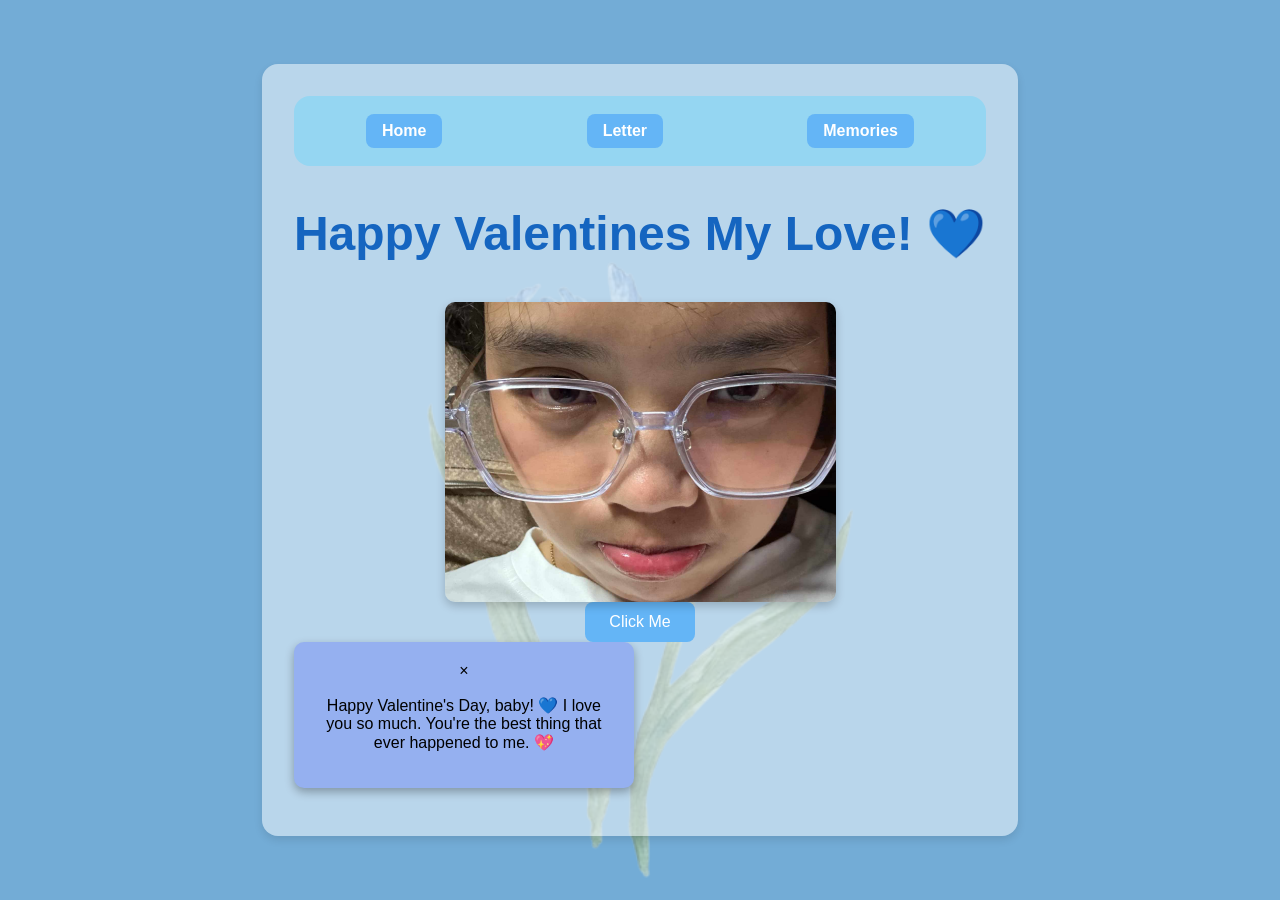
==== panel/panel.html @ 76665ba0 "Add files via upload" ====
<!DOCTYPE html>
<html lang="en">
<head>
  <meta charset="UTF-8">
  <meta name="viewport" content="width=device-width, initial-scale=1.0">
  <title>Secure Panel</title>
  <link href="https://fonts.cdnfonts.com/css/graciast-2" rel="stylesheet">
  <link href="https://fonts.cdnfonts.com/css/barjiah" rel="stylesheet">
  <link href="https://fonts.cdnfonts.com/css/modern-typewriter" rel="stylesheet">
  <link rel="stylesheet" href="panel.css">
</head>
<body>
  <div id="loading-screen"></div>
  <script>
    setTimeout(() => {
        let loadingScreen = document.getElementById("loading-screen");
        loadingScreen.style.animation = "fadeOut 2s ease-in-out forwards";

        setTimeout(() => {
            loadingScreen.style.display = "none";
        }, 2000);
    }, 1000);
</script>

  <div class="vinyl-background"></div>
  <div class="butterfly-container">
    <img src="butterfly.gif" class="butterfly" style="--randomY: 10vh;">
    <img src="butterfly.gif" class="butterfly" style="--randomY: 20vh;">
    <img src="butterfly.gif" class="butterfly" style="--randomY: 30vh;">
    <img src="butterfly.gif" class="butterfly" style="--randomY: 40vh;">
    <img src="butterfly.gif" class="butterfly" style="--randomY: 50vh;">
    <img src="butterfly.gif" class="butterfly" style="--randomY: 60vh;">
    <img src="butterfly.gif" class="butterfly" style="--randomY: 70vh;">
    <img src="butterfly.gif" class="butterfly" style="--randomY: 80vh;">
    <img src="butterfly.gif" class="butterfly" style="--randomY: 90vh;">
    <img src="butterfly.gif" class="butterfly" style="--randomY: 100vh;">
</div>

<div class="tulip-background">
  <img src="blue-tulip.png" alt="Blue Tulip">
</div>




  <audio id="backgroundMusic" autoplay loop>
    <source src="bawatsandali.mp3" type="audio/mpeg">
  </audio>

  <div class="secure-panel">
    <nav class="panel-nav">
      <button onclick="showSection('home')" class="nav-button">Home</button>
      <button onclick="showSection('readMe')" class="nav-button">Letter</button>
      <button onclick="showSection('memories')" class="nav-button">Memories</button>
    </nav>

   

    <div id="home" class="panel-section">
      <h2 class="welcometitle">Happy Valentines My Love! 💙</h2>
  
      <!-- Slideshow Container -->
      <div class="slideshow-container">
          <div id="slideshow">
              <div class="slide"><img src="baby1.jpg" alt="Image 1"></div>
              <div class="slide"><img src="baby2.jpg" alt="Image 2"></div>
              <div class="slide"><img src="baby3.jpg" alt="Image 3"></div>
              <div class="slide"><img src="baby4.jpg" alt="Image 4"></div>
          </div>
      </div>
  
      <!-- Click Me Button -->
      <button class="click-me-btn" onclick="openPopup()">Click Me</button>
  
      <!-- Popup Container -->
      <div id="popup" class="popup">
          <div class="popup-content">
              <span class="close-btn" onclick="closePopup()">×</span>
              <p>Happy Valentine's Day, baby! 💙 I love you so much. You're the best thing that ever happened to me. 💖</p>
          </div>
      </div>
  </div>


    <div id="readMe" class="panel-section hidden">
      <h2 class="readme">Letter</h2>
      <p>This is a special place filled with love of words for you!</p>
    <div class="tag-filters">
      <button class="tag-button" onclick="filterLetters('all')">All</button>
      <button class="tag-button" onclick="filterLetters('love')">Love</button>
      <button class="tag-button" onclick="filterLetters('health')">Health</button>
      <button class="tag-button" onclick="filterLetters('you')">You</button>
  </div>

   <div id="letterSection" class="letter-section">
    <div class="letter-box" data-tag="love">
        <p>Hi my baby ko, i know na lagi ko tong sinasabi sayo, but i just want you to remember na mahal na mahal kita lagi okay? whatever happens ikaw at ikaw lang ang mamahalin ko. At lagi mo ring tatandaan na if you feel lonely just know andito ako lagi para sayo baby ko!</p>
        <span class="letter-tag">#Love</span>
    </div>
    <div class="letter-box" data-tag="health">
        <p>Matigas pa naman ulo mo talaga, but please take care of yourself ha? wag mo hayaang pagutumin sarili mo magkakaulcer ka nyan ah!</p>
        <span class="letter-tag">#Health</span>
    </div>
    <div class="letter-box" data-tag="you">
        <p>Thank you love, for always understanding me and giving me a chance! im so lucky to have you baby ko!!</p>
        <span class="letter-tag">#You</span>
    </div>
    <div class="letter-box" data-tag="love">
      <p>I want to spend my life with you, and with you only!</p>
      <span class="letter-tag">#Love</span>
  </div>
  <div class="letter-box" data-tag="you">
    <p>Hayss sana makita mo kung gaano ka kaganda love, so you wont have to look down on yourself minsan. sabi nga “Butterflies can't see their wings. They can't see how truly beautiful they are, but everyone else can. People are like that as well.”</p>
    <span class="letter-tag">#You</span>
</div>
<div class="letter-box" data-tag="you">
  <p>You know love, everytime na magkasama tayo, kahit yun lang. You make me happy especially kapag ngumingiti ka ng todo or pag tumatawa ka maygoshhh so cuteeeee mawawala pa mata mo nyann HAHAHA</p>
  <span class="letter-tag">#You</span>
</div>
<div class="letter-box" data-tag="love">
<p>No matter what happens baby lagi mong tandaan na you will always be my baby bunjing bunjing hehehe, my pookie wookie boo boo bear</p>
<span class="letter-tag">#Love</span>
</div>
<div class="letter-box" data-tag="love">
<p>Just so you know love, kapag nag aaway tayo or may problem dont worry okay? im not gonna get tired, lose feelings and not gonna leave my baby alone. We'll get through it everytime okay? i love you!!</p>
<span class="letter-tag">#Love</span>
</div>
<div class="letter-box" data-tag="you">
<p>You're worth the risk baby ko! everything is worth it pag kasama kita! ill always make you happy my love!</p>
<span class="letter-tag">#You</span>
</div>
<div class="letter-box" data-tag="love">
<p>I will always be here for you!</p>
<span class="letter-tag">#Love</span>
</div>
<div class="letter-box" data-tag="health">
<p>Please dont forget to rest okay? I know how tired and stressed you are about school, family and overthinking the future. Don't be too hard on yourself okay love? Remember everything will be okay, trust that brighter days are ahead and dont give up!!</p>
<span class="letter-tag">#Health</span>
</div>
<div class="letter-box" data-tag="health">
<p>Don't forget to drink... WATERRRR!!</p>
<span class="letter-tag">#Health</span>
</div>
<div class="letter-box" data-tag="health">
<p>Always remember IM PROUD OF YOU MY LOVE!! always and always</p>
<span class="letter-tag">#Health</span>
</div>
<div class="letter-box" data-tag="health">
<p>I know its hard right now baby, but remember para marating ang success you need to face struggles and problems. But dont worry andito ako para harapin din yun kasama ka!!</p>
<span class="letter-tag">#Health</span>
</div>
<div class="letter-box" data-tag="health">
<p>My baby, i want you to know na its okay to feel tired, drained of life and other things. But dont let it consume you okay?? We all go through difficult times, and its valid and understandable my love. But know na hindi ka nagiisa okay?? andito ako. Tell me everything and ill be by your side agad!</p>
<span class="letter-tag">#Health</span>
</div>
</div>
    </div>



    <div id="memories" class="panel-section hidden">
      <h2 class="ourmemories">Our Memories</h2>
      <div class="button-container">
          <label for="imageInput" class="custom-file-upload">Upload Memory</label>
          <button onclick="addMemory()" class="add-memory">Add Memory</button>
      </div>

      <input type="file" id="imageInput" accept="image/*" hidden>
  
      <div id="memoryGallery" class="memory-gallery"></div>
  </div>

      <div id="paginationControls">
          <button id="prevPage" onclick="changePage(-1)">Previous</button>
          <button id="nextPage" onclick="changePage(1)">Next</button>
      </div>
  </div>

  <div id="popupOverlay" class="popup-overlay hidden">
    <div class="popup">
        <img id="popupImage" src="" alt="Memory Image">
        <p id="popupDescription"></p>
        <button id="editDescription">Edit Description</button>
        <button id="deleteMemory">Delete</button>
        <button id="closePopup">Close</button>
    </div>
</div>

<div id="confirmOverlay" class="popup-overlay hidden">
    <div class="popup">
        <h2>Are you sure?</h2>
        <p>Do you really want to delete this memory?</p>
        <button id="confirmDelete">Yes</button>
        <button id="cancelDelete">No</button>
    </div>
</div>

  <script src="panel.js"></script>
</body>
</html>
---- panel/panel.css ----
@import url('https://fonts.cdnfonts.com/css/barjiah');
@import url('https://fonts.cdnfonts.com/css/graciast-2');
@import url('https://fonts.cdnfonts.com/css/modern-typewriter');

body {
    background-color: #73acd6;
    font-family: Arial, sans-serif;
    margin: 0;
    padding: 0;
    display: flex;
    justify-content: center;
    align-items: center;
    height: 100vh;
}



.slideshow-container {
    position: relative;
    width: 391px;
    height: 300px;
    overflow: hidden;
    border-radius: 10px;
    box-shadow: 0 4px 10px rgba(0, 0, 0, 0.2);
    margin: 0 auto; /* Centers the container */
}

#slideshow {
    display: flex;
    width: calc(391px * 4);
    animation: slideShow 12s infinite ease-in-out;
}

.slide {
    width: 391px;
    height: 300px;
    flex-shrink: 0;
}

.slide img {
    width: 100%;
    height: 100%;
    object-fit: cover;
}

@keyframes slideShow {
    0%, 25% { transform: translateX(0); }  
    30%, 50% { transform: translateX(-391px); }  
    55%, 75% { transform: translateX(-782px); }  
    80% { transform: translateX(-1173px); }  
    85% { transform: translateX(-1173px); }
    90% { transform: translateX(0); } 
    100% { transform: translateX(0); }  
}

/* Responsive Design */
@media (max-width: 450px) {
    .slideshow-container {
        width: 90%; /* Adjust width for smaller screens */
        height: auto;
    }

    #slideshow {
        width: calc(100% * 4);
    }

    .slide {
        width: 100%;
        height: auto;
    }
}

.tulip-background {
    position: fixed;
    bottom: 0;
    left: 50%;
    transform: translateX(-50%);
    z-index: -1;
    opacity: 0.5;
    width: 100%;
    display: flex;
    justify-content: center;
}

.tulip-background img {
    width: 700px;
    max-width: 100%;
}

/* Tablet View */
@media (max-width: 900px) {
    .tulip-background img {
        width: 500px;
    }
}

/* Mobile View */
@media (max-width: 600px) {
    .tulip-background {
        display: flex;
        justify-content: center;
        align-items: center;
        bottom: 50%;
        transform: translate(-50%, 50%);
    }

    .tulip-background img {
        width: 200vw; /* Make it big but responsive */
        max-width: 500px;
    }
}

.secure-panel {
    text-align: center;
    background-color: rgba(255, 255, 255, 0.5);
    padding: 2rem;
    border-radius: 1rem;
    box-shadow: 0 4px 8px rgba(0, 0, 0, 0.1);
    animation: fadeIn 0.5s ease-in-out;
    max-height: 80vh;
    overflow-y: auto;
    scrollbar-width: none;
    -ms-overflow-style: none;
    margin: 10px;
}


.panel-nav {
    background: white;
    opacity: 1;
}

.secure-panel h2, .secure-panel p, .secure-panel button {
    opacity: 1;
}
.welcometitle, .readme, .ourmemories {
    font-family: 'Graciast', sans-serif;
    font-size: 3rem;
    font-weight: bold;
    color: #1565c0;
}

.panel-nav {
    display: flex;
    justify-content: space-around;
    margin-bottom: 1rem;
    position: sticky;
    top: 0;
    background: rgb(149, 214, 242);
    padding: 1rem 0;
    z-index: 1000;
    border-radius: 1rem;
}

#paginationControls {
    margin-top: 1rem;
    display: flex;
    justify-content: center;
    gap: 1rem;
}

#paginationControls button {
    padding: 0.5rem 1rem;
    background-color: #64b5f6;
    border: none;
    border-radius: 0.5rem;
    cursor: pointer;
    color: white;
    font-weight: bold;
    transition: background-color 0.3s ease, transform 0.2s ease-in-out;
}

#paginationControls button:hover {
    background-color: #1565c0;
    transform: scale(1.1);
}


.nav-button {
    font-family: 'MODERN TYPEWRITER', sans-serif;
    padding: 0.5rem 1rem;
    background-color: #64b5f6;
    border: none;
    border-radius: 0.5rem;
    cursor: pointer;
    color: white;
    font-weight: bold;
    transition: background-color 0.3s ease, transform 0.2s ease-in-out;
    margin: 2px;
}

.nav-button:hover {
    background-color: #1565c0;
    transform: scale(1.1);
}

.letter-section {
    display: flex;
    flex-wrap: wrap;
    justify-content: center;
    gap: 1rem;
    padding: 1rem;
}

.letter-box {
    width: calc(33.33% - 1rem);
    background-color: #bbdefb;
    border-radius: 1rem;
    padding: 1rem;
    box-shadow: 0 4px 8px rgba(0, 0, 0, 0.1);
    text-align: center;
    transition: transform 0.2s ease-in-out;
}

.letter-box:hover {
    transform: scale(1.05);
}

.letter-box[data-tag="love"] h3 { color: #e16f6d; }
.letter-box[data-tag="health"] h3 { color: #7bd180; }
.letter-box[data-tag="you"] h3 { color: #74afe3; }


.letter-tag {
    display: inline-block;
    margin-top: 0.5rem;
    padding: 0.3rem 0.8rem;
    font-size: 0.9rem;
    font-weight: bold;
    border-radius: 0.5rem;
    color: white;
}


.letter-box[data-tag="love"] .letter-tag { background-color: #e16f6d; }
.letter-box[data-tag="health"] .letter-tag { background-color: #7bd180; }
.letter-box[data-tag="you"] .letter-tag { background-color: #74afe3; }


.tag-filters {
    text-align: center;
    margin-bottom: 1rem;
}

.tag-button {
    color: white;
    border: none;
    padding: 0.5rem 1rem;
    border-radius: 0.5rem;
    cursor: pointer;
    font-size: 1rem;
    margin: 0.2rem;
    transition: background 0.3s;
}


.tag-button:nth-child(1) { background-color: #616161; } /* All */
.tag-button:nth-child(2) { background-color: #e16f6d; } /* Love */
.tag-button:nth-child(3) { background-color: #7bd180; } /* Health */
.tag-button:nth-child(4) { background-color: #74afe3; } /* You */

.tag-button:hover {
    opacity: 0.8;
}


@media (max-width: 900px) {
    .letter-box {
        width: calc(50% - 1rem);
    }
}

@media (max-width: 600px) {
    .letter-box {
        width: 100%;
    }
}


.panel-section {
    font-family: 'MODERN TYPEWRITER', sans-serif;
    display: none;
    opacity: 0;
    animation: fadeIn 0.5s ease-in-out forwards;
    
}

.panel-section:not(.hidden) {
    display: block;
}

.memory-gallery {
    margin-top: 1rem;
    display: flex;
    gap: 1rem;
    flex-wrap: wrap;
    justify-content: center;
}

.memory-gallery img {
    width: 150px;
    height: 150px;
    object-fit: cover;
    border-radius: 1rem;
    border: 2px solid #0d47a1;
    transition: transform 0.2s ease-in-out;
}

.memory-gallery img:hover {
    transform: scale(1.1);
}

.memory-item {
    display: flex;
    flex-direction: column;
    align-items: center;
    padding: 1rem;
    border-radius: 1rem;
    background-color: #bbdefb;
    box-shadow: 0 4px 8px rgba(0, 0, 0, 0.1);
    cursor: pointer;
    transition: transform 0.2s ease;
}

.memory-item:hover {
    transform: scale(1.05);
}

.memory-date {
    font-family: 'MODERN TYPEWRITER', sans-serif;
    font-size: 0.9rem;
    color: #0d47a1;
    margin-top: 0.5rem;
}

.memory-description {
    font-size: 1rem;
    font-family: 'MODERN TYPEWRITER', sans-serif;
    font-style: italic;
    margin-top: 0.5rem;
    text-align: center;
}


button {
    font-family: 'MODERN TYPEWRITER', sans-serif;
    padding: 0.7rem 1.5rem;
    font-size: 1rem;
    background-color: #64b5f6;
    border: none;
    color: white;
    border-radius: 0.5rem;
    cursor: pointer;
    transition: background-color 0.3s ease, transform 0.2s ease-in-out;
}

button:hover {
    background-color: #1565c0;
    transform: scale(1.05);
}

.popup-overlay {
    position: fixed;
    top: 0;
    left: 0;
    width: 100%;
    height: 100%;
    background:     rgba(240, 244, 247, 0.4); /* Matching theme with transparency */
    display: flex;
    align-items: center;
    justify-content: center;
    z-index: 1000;
}

.popup {
    font-family: 'MODERN TYPEWRITER', sans-serif;
    background: #95b0f0;
    padding: 20px;
    border-radius: 10px;
    text-align: center;
    box-shadow: 0px 4px 10px rgba(0, 0, 0, 0.3);
    width: 300px;
}

.popup img {
    width: 100%;
    border-radius: 10px;
    margin-bottom: 10px;
}

#popupDescription {
    max-height: 150px;
    overflow-y: auto;
    padding: 10px;
    border-radius: 5px;
    background: #e3f2fd;
    border: 1px solid #90caf9;
}

.popup button {
    display: block;
    width: 100%;
    padding: 10px;
    margin-top: 10px;
    border: none;
    border-radius: 5px;
    cursor: pointer;
    font-weight: bold;
}

#editDescription {
    background: #64b5f6;
    color: white;
}

#deleteMemory, #confirmDelete {
    background: #6190e8;
    color: white;
}

#closePopup, #cancelDelete {
    background: #1565c0;
    color: white;
}

#confirmOverlay .popup {
    background: #b7dcf7;
    border: 2px solid #1565c0;
}

#confirmOverlay h2 {
    color: #1565c0;
}

#confirmOverlay p {
    color: #0d47a1;
}

.hidden {
    display: none;
}

.see-more {
    color: #1565c0;
    cursor: pointer;
    font-weight: bold;
}

#imageInput {
    display: none;
}

.custom-file-upload {
    font-family: 'MODERN TYPEWRITER', sans-serif;
    display: inline-block;
    padding: 0.7rem 1.5rem;
    font-size: 1rem;
    background-color: #64b5f6;
    color: white;
    border-radius: 0.5rem;
    cursor: pointer;
    font-weight: bold;
    text-align: center;
    transition: background-color 0.3s ease, transform 0.2s ease-in-out;
    border: none;
    box-shadow: 2px 2px 10px rgba(0, 0, 0, 0.2);
    white-space: nowrap;
}

/* Ensures buttons stay aligned side-by-side on PC */
.button-container {
    display: flex;
    justify-content: center;
    align-items: center;
    gap: 10px; /* Adds space between buttons */
}

/* Mobile responsiveness */
@media (max-width: 600px) {
    .button-container {
        flex-direction: column; /* Stack buttons vertically */
    }
    
    .custom-file-upload {
        font-size: 0.9rem; /* Slightly smaller */
        padding: 0.6rem 1.5rem;
        width: 60%; /* Make button smaller */
    }
}

/* Animations */
@keyframes fadeIn {
    from {
        opacity: 0;
        transform: translateY(-10px);
    }
    to {
        opacity: 1;
        transform: translateY(0);
    }
}

@keyframes scaleUp {
    from {
        transform: scale(0.9);
    }
    to {
        transform: scale(1);
    }
}

@keyframes flyAcross {
    0% { transform: translateX(-10vw) translateY(0) rotate(0deg); opacity: 1; }
    25% { transform: translateX(25vw) translateY(-10vh) rotate(10deg); }
    50% { transform: translateX(50vw) translateY(10vh) rotate(-10deg); }
    75% { transform: translateX(75vw) translateY(-5vh) rotate(5deg); }
    100% { transform: translateX(110vw) translateY(0) rotate(0deg); opacity: 0; }
}

.butterfly {
    position: absolute;
    width: 50px; /* Adjust size */
    height: auto;
    top: var(--randomY); /* Randomized Y position */
    left: -100px; /* Starts off-screen */
    animation: flyAcross 15s linear infinite;
    opacity: 0.7;
    z-index: -2; /* Background layer */
}

/* Random animation delay to make them appear naturally */
.butterfly:nth-child(2) { animation-delay: 3s; }
.butterfly:nth-child(3) { animation-delay: 6s; }
.butterfly:nth-child(4) { animation-delay: 9s; }
.butterfly:nth-child(5) { animation-delay: 12s; }
.butterfly:nth-child(6) { animation-delay: 15s; }
.butterfly:nth-child(7) { animation-delay: 18s; }
.butterfly:nth-child(8) { animation-delay: 21s; }
.butterfly:nth-child(9) { animation-delay: 24s; }
.butterfly:nth-child(10) { animation-delay: 27s; }


#loading-screen {
    position: fixed;
    width: 100%;
    height: 100%;
    background-color: #ffffff; /* White screen */
    z-index: 9999;
    opacity: 1;
}

/* Fade out animation */
@keyframes fadeOut {
    from {
        opacity: 1;
    }
    to {
        opacity: 0;
        display: none;
    }
}
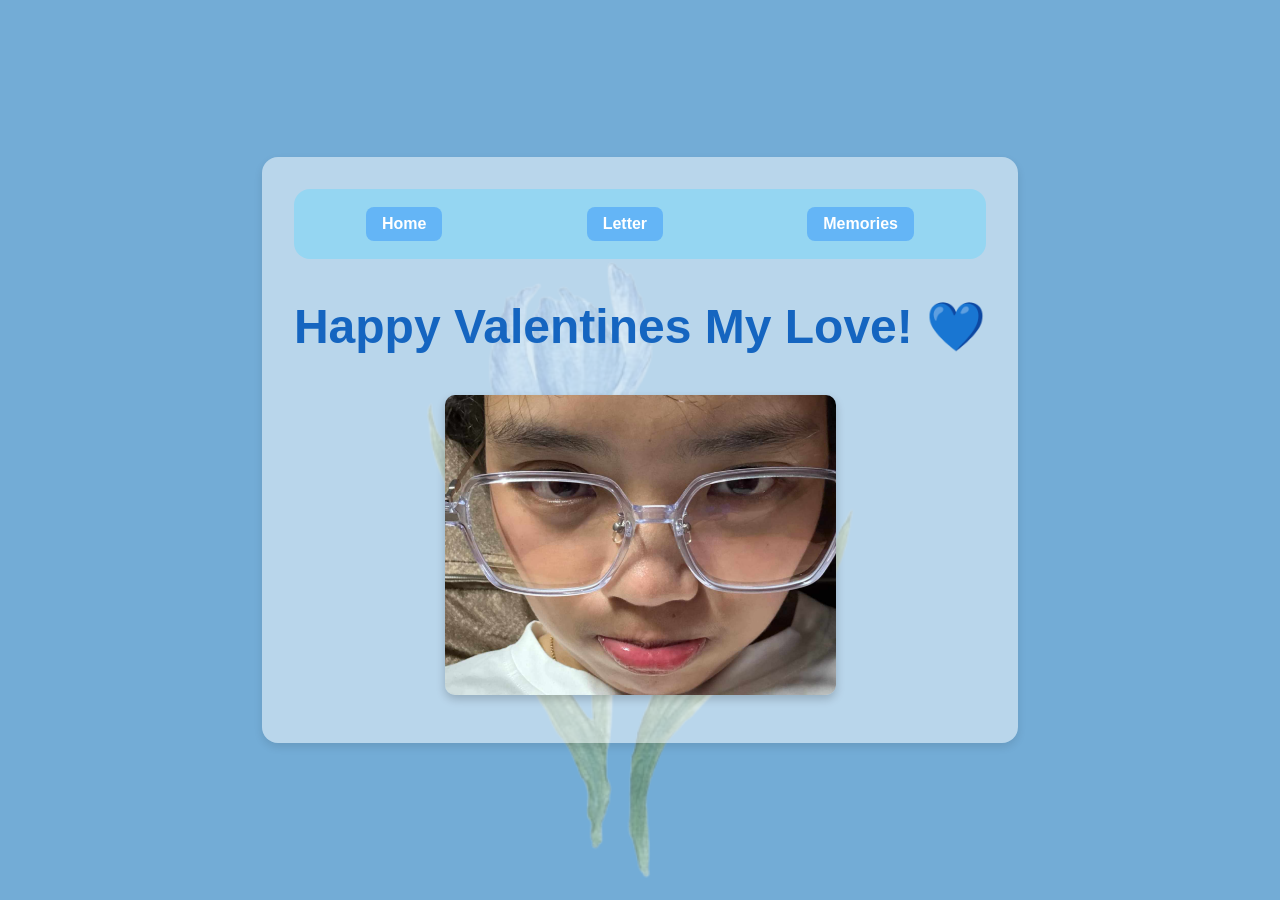
==== commit f549ac70: "Update panel.html" ====
--- a/panel/panel.html
+++ b/panel/panel.html
@@ -3,7 +3,7 @@
 <head>
   <meta charset="UTF-8">
   <meta name="viewport" content="width=device-width, initial-scale=1.0">
-  <title>Secure Panel</title>
+  <title>Sanctuary</title>
   <link href="https://fonts.cdnfonts.com/css/graciast-2" rel="stylesheet">
   <link href="https://fonts.cdnfonts.com/css/barjiah" rel="stylesheet">
   <link href="https://fonts.cdnfonts.com/css/modern-typewriter" rel="stylesheet">
@@ -66,17 +66,6 @@
               <div class="slide"><img src="baby2.jpg" alt="Image 2"></div>
               <div class="slide"><img src="baby3.jpg" alt="Image 3"></div>
               <div class="slide"><img src="baby4.jpg" alt="Image 4"></div>
-          </div>
-      </div>
-  
-      <!-- Click Me Button -->
-      <button class="click-me-btn" onclick="openPopup()">Click Me</button>
-  
-      <!-- Popup Container -->
-      <div id="popup" class="popup">
-          <div class="popup-content">
-              <span class="close-btn" onclick="closePopup()">×</span>
-              <p>Happy Valentine's Day, baby! 💙 I love you so much. You're the best thing that ever happened to me. 💖</p>
           </div>
       </div>
   </div>
@@ -197,4 +186,4 @@
 
   <script src="panel.js"></script>
 </body>
-</html>+</html>
